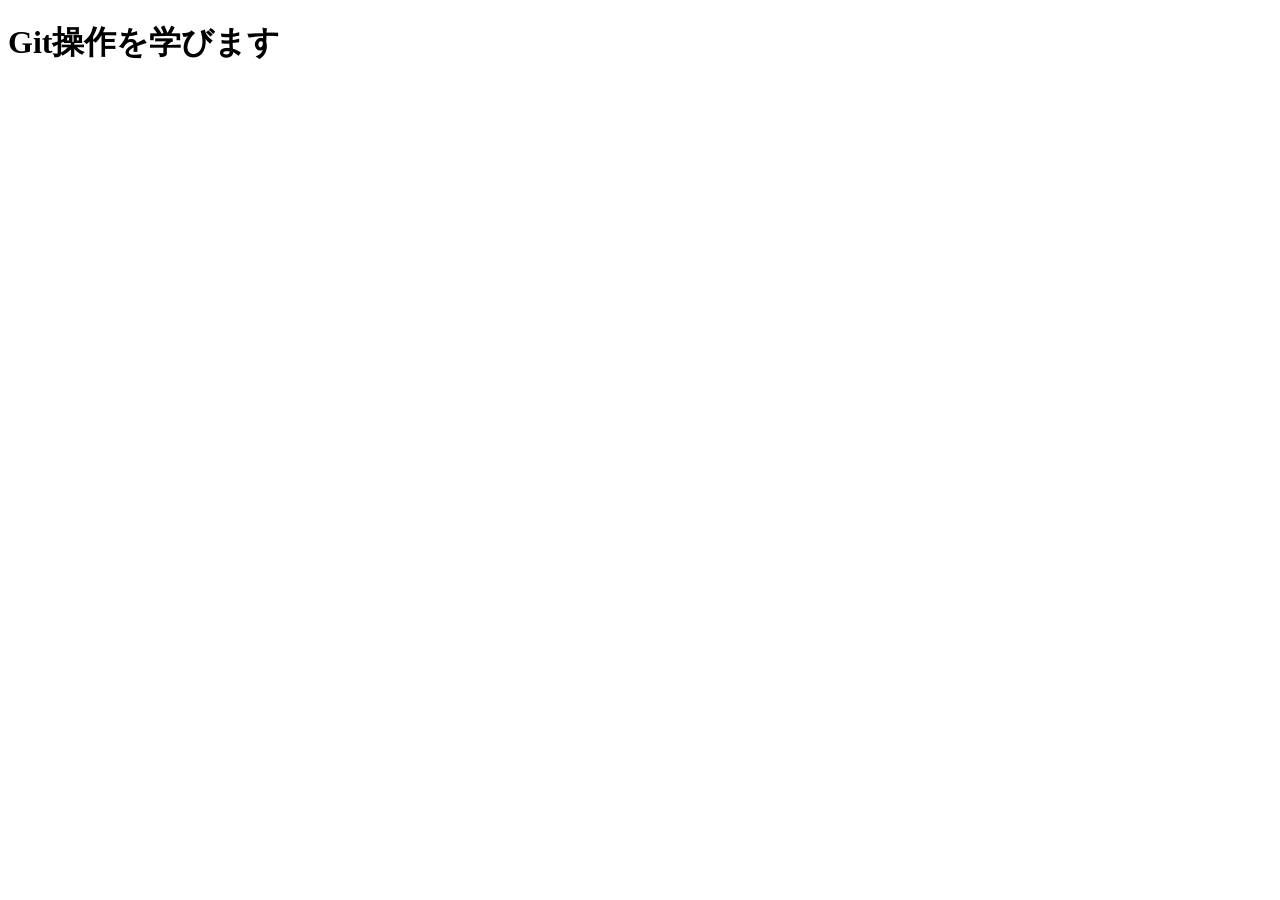
==== index.html @ 31b6c020 "first commit" ====
<!DOCTYPE html>
<html lang="ja">
	<head>
		<meta charset="UTF-8">
		<meta http-equiv="X-UA-Compatible" content="IE=edge">
		<meta name="viewport" content="width=device-width, initial-scale=1.0">
		<title>Gitの練習</title>
	</head>
	
	<body>
		<h1>Git操作を学びます</h1>
	</body>
</html>
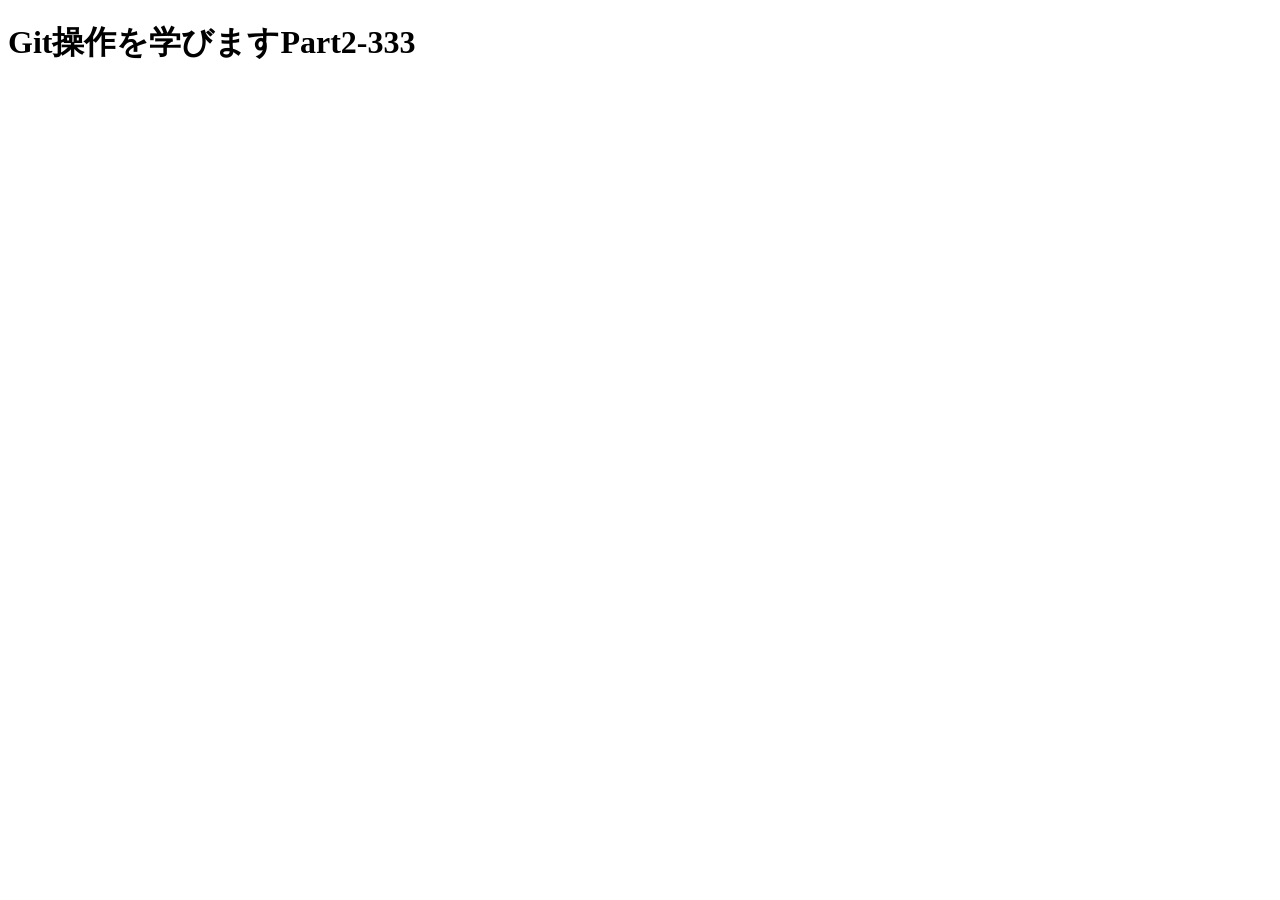
==== commit 46c62dc8: "2nd commit" ====
--- a/index.html
+++ b/index.html
@@ -8,6 +8,6 @@
 	</head>
 	
 	<body>
-		<h1>Git操作を学びます</h1>
+		<h1>Git操作を学びますPart2-333</h1>
 	</body>
 </html>
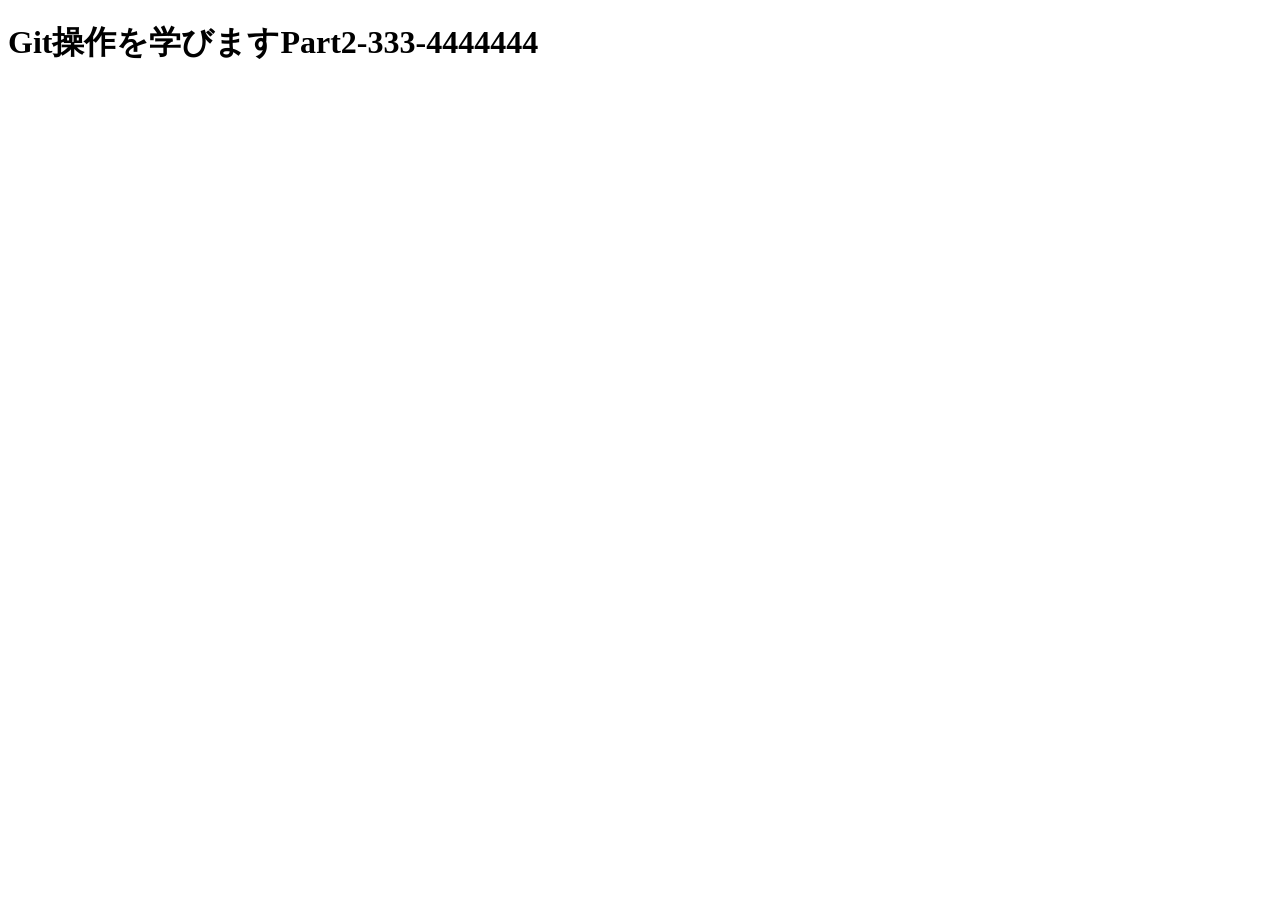
==== commit 3ba6cb22: "2nd commit" ====
--- a/index.html
+++ b/index.html
@@ -8,6 +8,6 @@
 	</head>
 	
 	<body>
-		<h1>Git操作を学びますPart2-333</h1>
+		<h1>Git操作を学びますPart2-333-4444444</h1>
 	</body>
 </html>
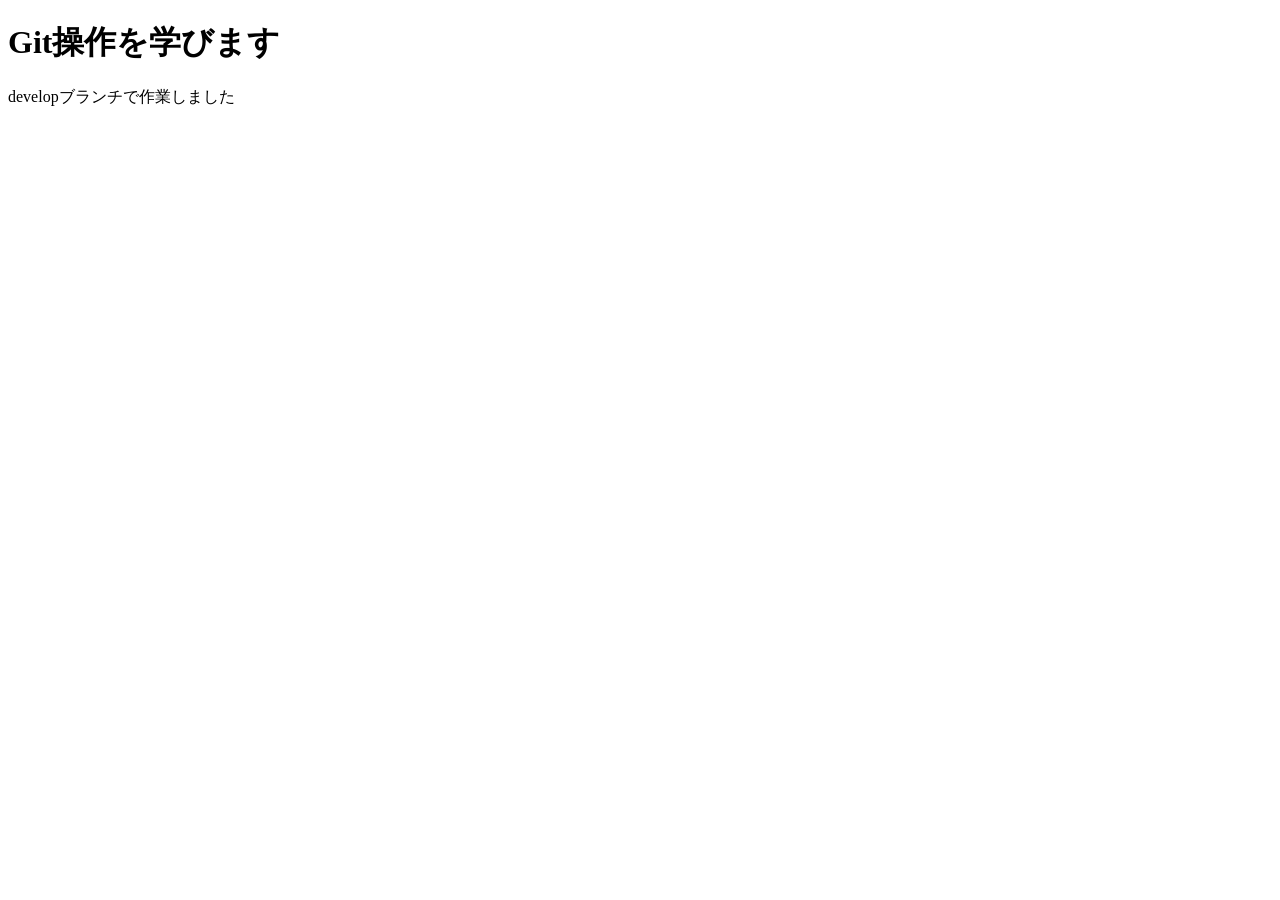
==== commit 023418e3: "5th" ====
--- a/index.html
+++ b/index.html
@@ -8,6 +8,7 @@
 	</head>
 	
 	<body>
-		<h1>Git操作を学びますPart2-333-4444444</h1>
+		<h1>Git操作を学びます</h1>
+		<p>developブランチで作業しました</p>　 <!-- NEW -->
 	</body>
 </html>
